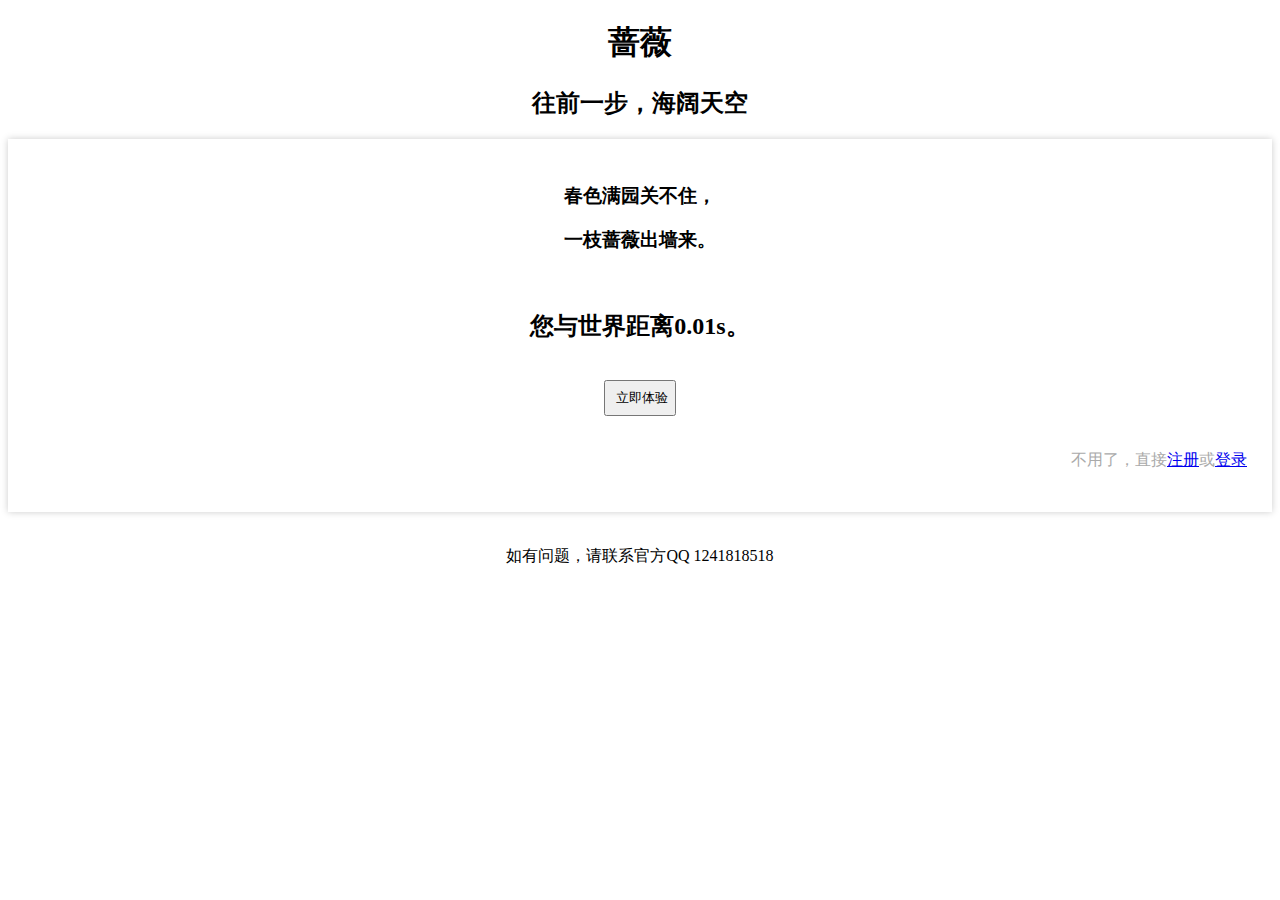
==== scienceOnline/try.html @ 60d1f6c0 "科学上网" ====
<!DOCTYPE html>
<html>
<head>
    <meta http-equiv="Content-Type" content="text/html; charset=UTF-8"/>
    <title>蔷薇试用</title>
    <link rel="stylesheet" href="/css/bootstrap.css"/>
    <link rel="stylesheet" href="/css/login.css"/>
	<link rel="stylesheet" href="http://at.alicdn.com/t/font_461807_ww5rcr50mxn4gqfr.css
" />
	<style type="text/css">
	.content {
		background: #fff;
		box-shadow: 0 0 7px #ccc;
		padding: 25px;
	}
	.text-center {
		text-align: center;
	}
	.text-right {
		text-align: right;
	}
	.text-gray {
		color: #aaa;
	}
	.btn-flex {
		display: flex;
		flex-direction: row;
		justify-content: center;
	}
	.hidden {
		display: none;
	}
	
	
	@keyframes cycle {
		0% {
			transform: rotate(0deg);
		}
		100% {
			transform: rotate(1turn);
		}
	}
	.icon-loading{
		display: inline-block;
		animation: cycle 1s linear infinite; 
	}
	
	</style>
	<script type='text/javascript' src='/js/libs/jquery.js'></script>
	<script type='text/javascript' src='/js/try.js'></script>
</head>
<body>

<div class="container font-hei">
    <div class="heading">
        <h1 class="font-kai text-center text-danger title">蔷薇</h1>

        <h2 class="font-kai text-center text-muted">
            往前一步，海阔天空
        </h2>
    </div>
	<div class="content tried hidden">
		<h1 class="text-center">感谢您的试用！</h1>
		<p class="text-center text-gray tryTips hidden">
			当前剩余时长
		</p>
		<h1 class="text-center text-danger tryTips hidden leftTime">00:00:00</h1>
		<p class="text-center text-gray endTips hidden">您当前的试用已经结束，如需继续试用请联系客服！</p>
		<br/>
		<br/>
		<div class="row">
			<div class="col-xs-6"><a href="/reg.html"><button class="btn btn-info btn-block">注册</button></a></div>
			<div class="col-xs-6"><a href="/login.html"><button class="btn btn-default btn-block">登录</button></a></div>
		</div>
	</div>
	<div class="content untry">
		<h3 class="text-center text-danger">春色满园关不住，</h3>
		<h3 class="text-center text-danger">一枝蔷薇出墙来。</h3>
		<br/>
		<h2 class="text-center">您与世界距离0.01s。</h2>
		<br/>
		<div class="btn-flex">
			<button class="btn btn-block btn-success btn-try" style="line-height: 30px">
				<i class="spin iconfont icon-loading hidden"></i>
				<span>立即体验</span>
			</button>
		</div>
		<br/>
		<p class="text-right text-gray">不用了，直接<a href="/reg.html">注册</a>或<a href="login.html">登录</a></p>
	</div>
	<br/>
	<p class="small text-muted text-center tip">如有问题，请联系官方QQ 1241818518</p>
</div>
<div class="mask-tips"></div>
</body>
</html>
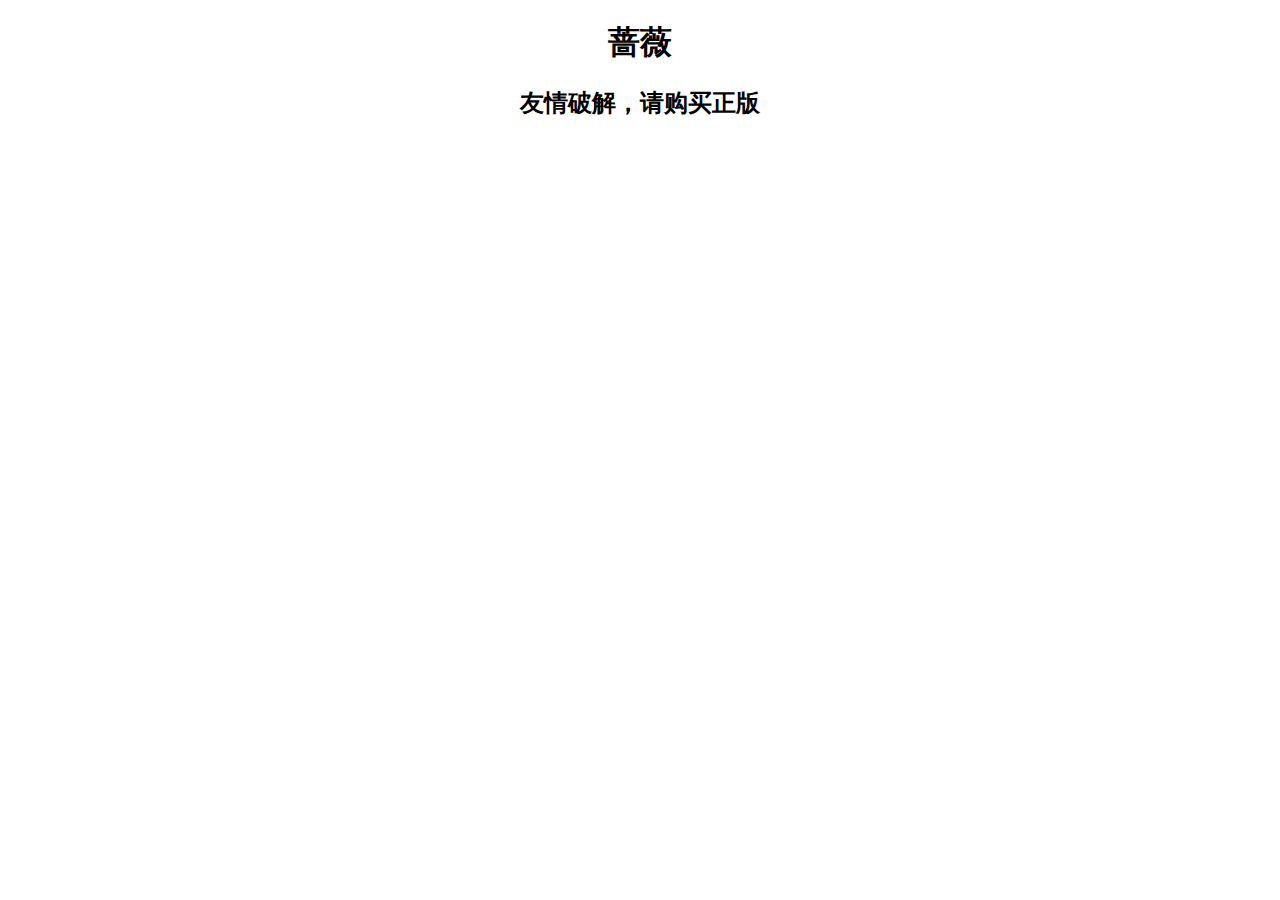
==== commit e69221fa: "edit json" ====
--- a/scienceOnline/try.html
+++ b/scienceOnline/try.html
@@ -56,40 +56,13 @@
         <h1 class="font-kai text-center text-danger title">蔷薇</h1>
 
         <h2 class="font-kai text-center text-muted">
-            往前一步，海阔天空
+            友情破解，请购买正版
         </h2>
     </div>
-	<div class="content tried hidden">
-		<h1 class="text-center">感谢您的试用！</h1>
-		<p class="text-center text-gray tryTips hidden">
-			当前剩余时长
-		</p>
-		<h1 class="text-center text-danger tryTips hidden leftTime">00:00:00</h1>
-		<p class="text-center text-gray endTips hidden">您当前的试用已经结束，如需继续试用请联系客服！</p>
-		<br/>
-		<br/>
-		<div class="row">
-			<div class="col-xs-6"><a href="/reg.html"><button class="btn btn-info btn-block">注册</button></a></div>
-			<div class="col-xs-6"><a href="/login.html"><button class="btn btn-default btn-block">登录</button></a></div>
-		</div>
-	</div>
-	<div class="content untry">
-		<h3 class="text-center text-danger">春色满园关不住，</h3>
-		<h3 class="text-center text-danger">一枝蔷薇出墙来。</h3>
-		<br/>
-		<h2 class="text-center">您与世界距离0.01s。</h2>
-		<br/>
-		<div class="btn-flex">
-			<button class="btn btn-block btn-success btn-try" style="line-height: 30px">
-				<i class="spin iconfont icon-loading hidden"></i>
-				<span>立即体验</span>
-			</button>
-		</div>
-		<br/>
-		<p class="text-right text-gray">不用了，直接<a href="/reg.html">注册</a>或<a href="login.html">登录</a></p>
-	</div>
+	
+	
 	<br/>
-	<p class="small text-muted text-center tip">如有问题，请联系官方QQ 1241818518</p>
+	<p class="small text-muted text-center tip"></p>
 </div>
 <div class="mask-tips"></div>
 </body>
